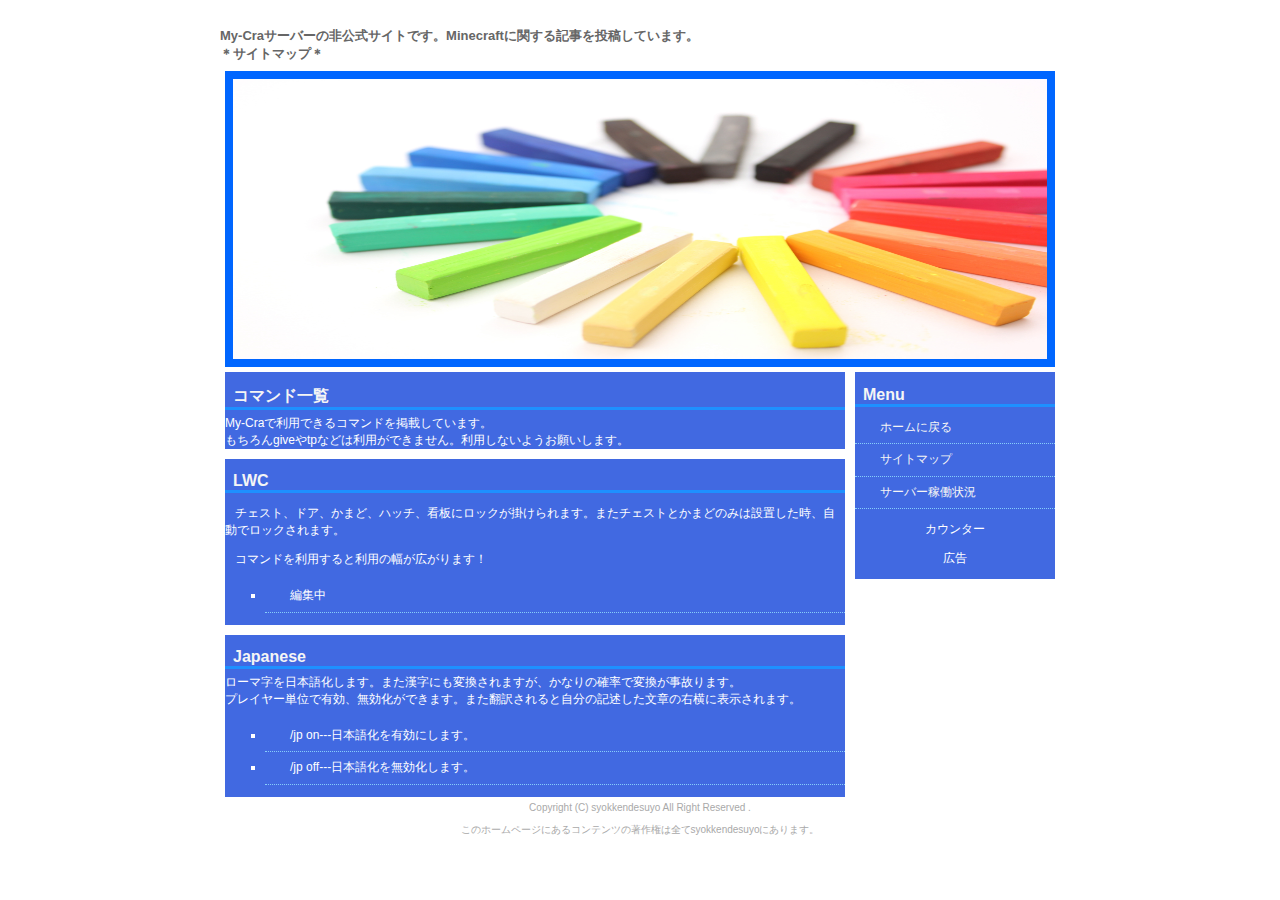
==== command.html @ ce315256 "First commit" ====
﻿<!DOCTYPE html PUBLIC "-//W3C//DTD XHTML 1.0 Transitional//EN" "http://www.w3.org/TR/xhtml1/DTD/xhtml1-transitional.dtd">
<html xmlns="http://www.w3.org/1999/xhtml">

<head>

<script type="text/javascript">
  var _gaq = _gaq || [];
  _gaq.push(['_setAccount', 'UA-33884010-1']);
  _gaq.push(['_trackPageview']);

  (function() {
    var ga = document.createElement('script'); ga.type = 'text/javascript'; ga.async = true;
    ga.src = ('https:' == document.location.protocol ? 'https://ssl' : 'http://www') + '.google-analytics.com/ga.js';
    var s = document.getElementsByTagName('script')[0]; s.parentNode.insertBefore(ga, s);
  })();
</script>

<link rel="stylesheet" href="common.css" />
<meta content="ja" http-equiv="Content-Language" />
<meta content="text/html; charset=utf-8" http-equiv="Content-Type" />
<meta name="description" content="Minecraftのサーバーで有名なMy-CraServerの非公式ページです。OptiFineや日本語MODの導入方法等々、多数のMinecraft情報を掲載しています。" />
<meta name="keywords" content="Minecraft,My-Cra,My-CraServer,OptiFine,マイクラ,マイクラサーバー,日本語MOD,ゲーム,ダウングレード,circus55,syokkendesuyo" />
<title>サーバー稼働状況確認ページ-My-CraServer非公式サイト</title>
</head>

<body onload='alert("このページは開発段階です。まだまだ更新したりします。ここのURLは変わる可能性が非常に大きいです。ブックマーク非推奨。");'>

<div class="top">

  <!-- admax -->
  <div class="flame-center">
  <script type="text/javascript" src="http://adm.shinobi.jp/s/a02a1af8142b49e82496ff0c923febee"></script>
  </div>
  <div class="none">
  </div>
  <!-- admax -->
  <h1>My-Craサーバーの非公式サイトです。Minecraftに関する記事を投稿しています。<br />＊サイトマップ＊</h1>
  
  <div class="flame-center"><img src="img/top1.jpg" alt="Welcome!" width="814px" height="280px" class="flame" /></div>
  
  
  
  <div class="main">
    
  
  <div class="menu">
  
   <h2>Menu</h2>
    <ul>
     <li><a href="index.html" class="a">ホームに戻る</a></li>
     <li><a href="sitemap.html" class="a">サイトマップ</a></li>
     <li><a href="server.html" class="a">サーバー稼働状況</a></li>
    </ul>
  
  
  <div class="flame-center">
  <!-- shinobi ct2 -->
  <p>カウンター</p>
  <script type="text/javascript" src="http://ct2.shiriagari.com/sc/1675503"></script>
  <noscript><img src="http://ct2.shiriagari.com/ll/1675503" border="0" alt="カウンター" /></noscript>
  <!-- /shinobi ct2 -->
  
  <!-- admax -->
  <script type="text/javascript" src="http://adm.shinobi.jp/s/1a6edbc63ca44b89849fe2095abef9b9"></script>
  <p>広告</p>
  <!-- admax -->
  </div><!--flame-center-->
  
  
  </div><!--menu-->

  
  <div class="panel">
   <h2>コマンド一覧</h2>
     My-Craで利用できるコマンドを掲載しています。<br />
     もちろんgiveやtpなどは利用ができません。利用しないようお願いします。<br />
  </div>
  
  <div class="panel">
    <h2>LWC</h2>
    <p>チェスト、ドア、かまど、ハッチ、看板にロックが掛けられます。またチェストとかまどのみは設置した時、自動でロックされます。</p>
    <p>コマンドを利用すると利用の幅が広がります！</p>
     <ul>
      <li>編集中</li>
     </ul>
  </div>
  
  <div class="panel">
    <h2>Japanese</h2>
     ローマ字を日本語化します。また漢字にも変換されますが、かなりの確率で変換が事故ります。<br />
     プレイヤー単位で有効、無効化ができます。また翻訳されると自分の記述した文章の右横に表示されます。<br />
      <ul>
        <li>/jp on---日本語化を有効にします。</li>
        <li>/jp off---日本語化を無効化します。</li>
      </ul>
  </div>  
  
  
    
  </div><!--main-->
  
  <div class="copyright">
   <p>Copyright (C) syokkendesuyo All Right Reserved .</p>
   <p>このホームページにあるコンテンツの著作権は全てsyokkendesuyoにあります。</p>
  </div>
  
  
</div><!--top-->
</body>

</html>
---- common.css ----
﻿/*基本設定*/
body{
	font-family:"Hiragino Kaku Gothic Pro",HiraKakuPro-W3,"ヒラギノ角ゴ Pro W3","メイリオ", Meiryo,"ＭＳ Ｐゴシック",verdana,sans-serif;
	font-size:12px;
}


/*リンクのスタイル(忍者ツールズの広告を守るため)*/
.a{
	color:whitesmoke;
	text-decoration: none;
}

a{
	color:#333333;
	text-decoration: none;
}

/*リストのスタイル*/
li{
	border-bottom:1px solid lightskyblue;
	border-bottom-style:dotted;
	list-style-type:square;
	padding:5px;
    line-height:1.8;
    text-indent:20px;
}

.menu ul {
   margin:0;
   padding:0;
}

/*一番上のタイトルスタイル*/
h1{
	font-size:13px;
	color:#666666;
}

/*ページのおおまかなレイアウト*/
.top{
	margin:0 auto;
	width:840px;
}

.main{
	width:840px;
	float:left;
	margin:0 auto;
    position:relative;
    background-color:white;
    border-radius:5px;
    background-color:white;
}

/*通常のパネル*/
.panel{
	width:620px;
	float:left;
	background-color:royalblue;
	color:white;
	border:5px white solid;
}

.panel p{
	text-indent:10px;
}

.panel br{
	text-indent:10px;
}

/*メニュー部分*/
.menu{
	width:200px;
	float:right;
	background-color:royalblue;
	color:white;
	border:5px white solid;
}



/*特大パネルのスタイル*/
.panel-xbig{
	width:410px;
	height:100px;
	float:left;
	background-color:royalblue;
	color:ghostwhite;
	border:5px white solid;
}


/*大パネルのスタイル*/
.panel-big{
	width:200px;
	height:100px;
	float:left;
	background-color:royalblue;
	color:ghostwhite;
	border:5px white solid;
}

/*小パネルのスタイル*/
.panel-small{
	width:95px;
	height:100px;
	float:left;
	background-color:royalblue;
	color:ghostwhite;
	border:5px white solid;
}

/*小パネルのスタイル（右側のみ線なし、ページが崩れるようであれば使う、基本利用しない）*/
.panel-small-fix{
	width:95px;
	height:100px;
	float:left;
	background-color:royalblue;
	color:ghostwhite;
	border-top:5px white solid;
	border-left:5px white solid;
	border-bottom:5px white solid;
}

/*お知らせパネル(重要なこととかを強調するため)*/
.urgent{
	width:410px;
	height:100px;
	float:left;
	background-color:orangered;
	color:ghostwhite;
	border:5px white solid;
}


/*TOP画像の周りに青い線を引くスタイル*/
.flame{
	border: 8px #0066FF solid;
}

/*TOP画像をセンタリング*/
.flame-center{
	text-align:center;
}

/*コピーライトのスタイル*/
.copyright{
	width:840px;
	color:darkgrey;
	font-size:10px;
	text-align:center;
}

/*空白を作る*/
.none{
	height:10px;
	width:830px;
}


/*panel-bigでh2を使った時のスタイル*/
h2{
	color:whitesmoke;
	margin-bottom:5px;
	font-weight:bold;
	text-indent:0.5em;
	font-size:16px;
	border-bottom:3px;
	border-bottom-color:dodgerblue;
	border-bottom-style:solid;
}

.urgent h2{
	color:whitesmoke;
	margin-bottom:5px;
	font-weight:bold;
	text-indent:0.5em;
	font-size:15px;
	border-bottom:3px;
	border-bottom-color:darkorange;
	border-bottom-style:solid;
}

.box{
	background-color:cornflowerblue;
	position: relative;
	top:5px;
	left:10px;
	width:180px;
	height:30px;
	font-size:20px;
	color:ghostwhite;
	text-align:center;
	vertical-align:middle;
	display:block;
}

.box-s{
	background-color:cornflowerblue;
	position: relative;
	top:5px;
	left:10px;
	width:75px;
	height:30px;
	font-size:20px;
	color:ghostwhite;
	text-align:center;
	vertical-align:middle;
}
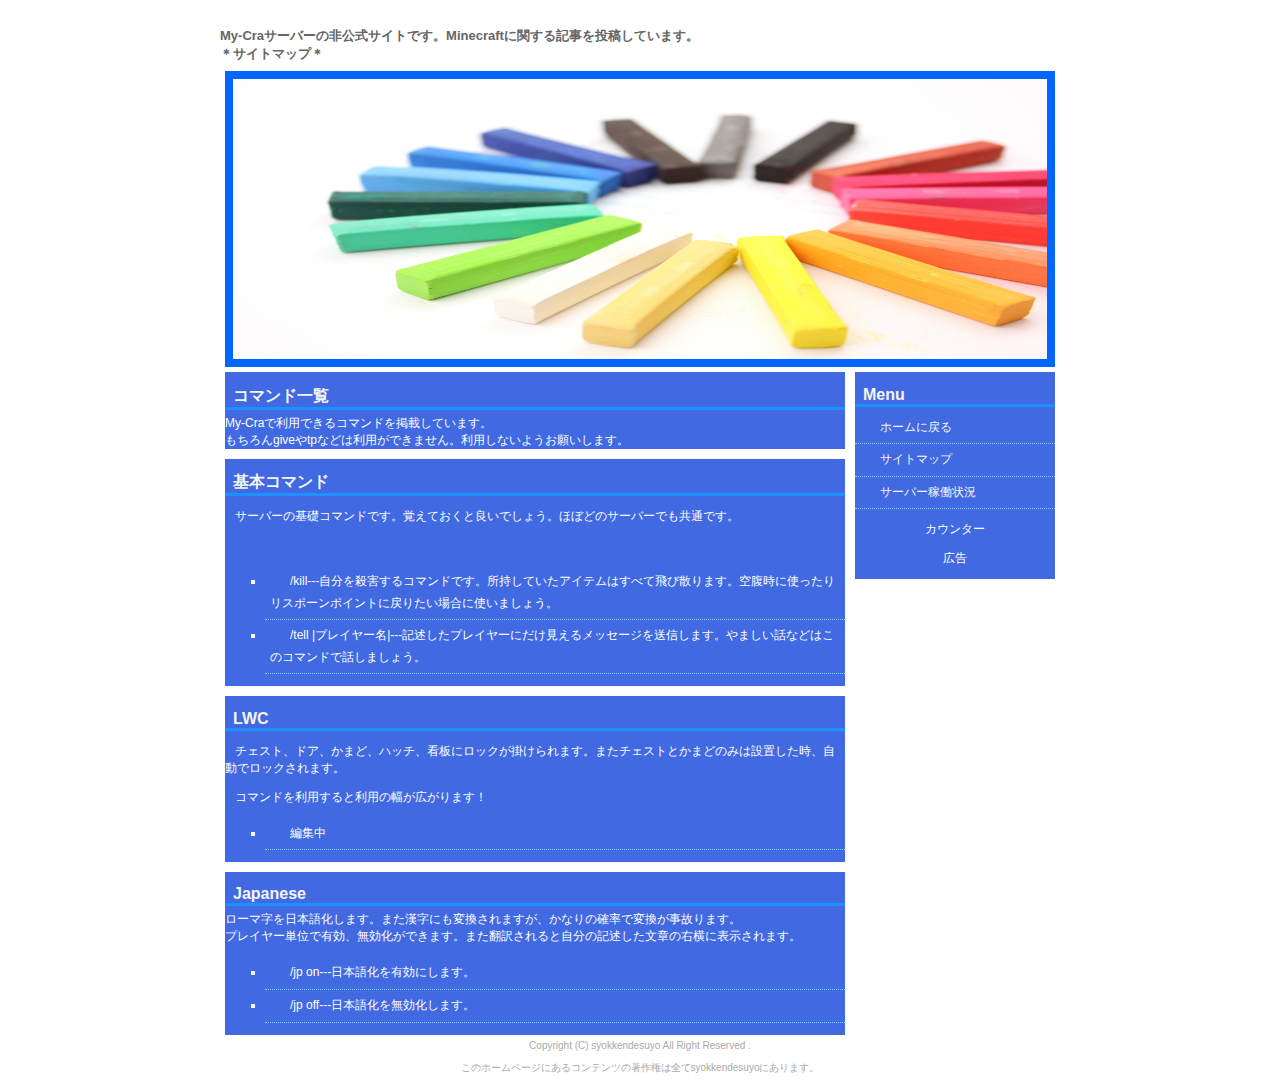
==== commit 9ac2c2ee: "Updadate command.html" ====
--- a/command.html
+++ b/command.html
@@ -70,10 +70,20 @@
   </div><!--menu-->
 
   
+
   <div class="panel">
    <h2>コマンド一覧</h2>
      My-Craで利用できるコマンドを掲載しています。<br />
      もちろんgiveやtpなどは利用ができません。利用しないようお願いします。<br />
+  </div>
+  
+  <div class="panel">
+   <h2>基本コマンド</h2>
+   <p>サーバーの基礎コマンドです。覚えておくと良いでしょう。ほぼどのサーバーでも共通です。</p>
+   　<ul>
+     <li>/kill---自分を殺害するコマンドです。所持していたアイテムはすべて飛び散ります。空腹時に使ったりリスポーンポイントに戻りたい場合に使いましょう。</li>
+     <li>/tell |プレイヤー名|---記述したプレイヤーにだけ見えるメッセージを送信します。やましい話などはこのコマンドで話しましょう。</li>
+    </ul>
   </div>
   
   <div class="panel">
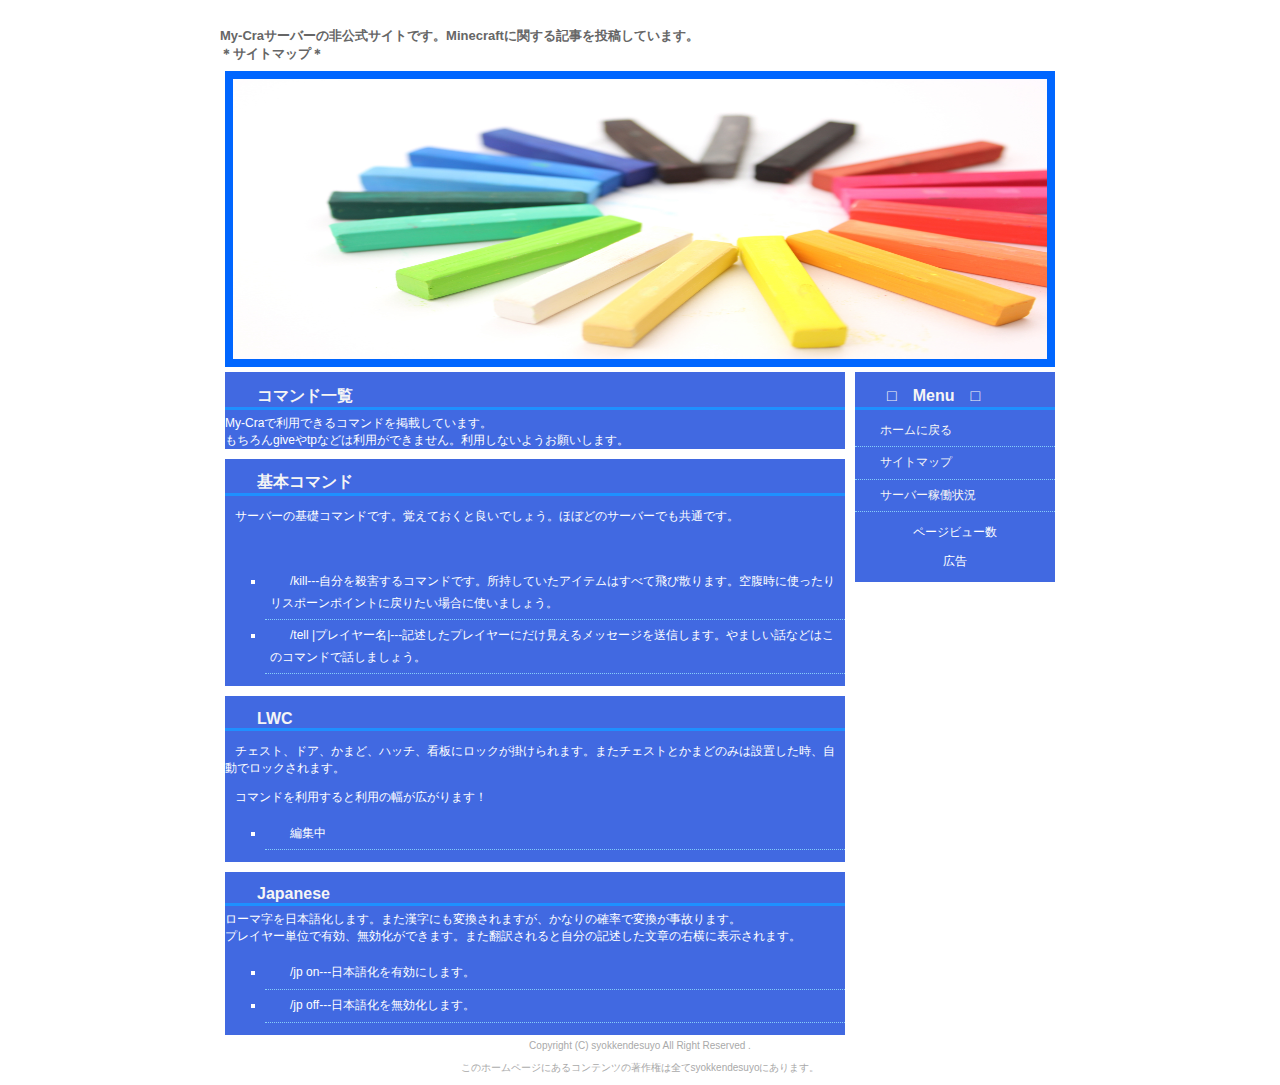
==== commit 319580b8: "Add h2 icon" ====
--- a/command.html
+++ b/command.html
@@ -55,7 +55,8 @@
   
   <div class="flame-center">
   <!-- shinobi ct2 -->
-  <p>カウンター</p>
+  <p>ページビュー数</p>
+  <p></p>
   <script type="text/javascript" src="http://ct2.shiriagari.com/sc/1675503"></script>
   <noscript><img src="http://ct2.shiriagari.com/ll/1675503" border="0" alt="カウンター" /></noscript>
   <!-- /shinobi ct2 -->
--- a/common.css
+++ b/common.css
@@ -1,27 +1,27 @@
 ﻿/*基本設定*/
 body{
-	font-family:"Hiragino Kaku Gothic Pro",HiraKakuPro-W3,"ヒラギノ角ゴ Pro W3","メイリオ", Meiryo,"ＭＳ Ｐゴシック",verdana,sans-serif;
-	font-size:12px;
+        font-family:"Hiragino Kaku Gothic Pro",HiraKakuPro-W3,"ヒラギノ角ゴ Pro W3","メイリオ", Meiryo,"ＭＳ Ｐゴシック",verdana,sans-serif;
+        font-size:12px;
 }
 
 
 /*リンクのスタイル(忍者ツールズの広告を守るため)*/
 .a{
-	color:whitesmoke;
-	text-decoration: none;
+        color:whitesmoke;
+        text-decoration: none;
 }
 
 a{
-	color:#333333;
-	text-decoration: none;
+        color:#333333;
+        text-decoration: none;
 }
 
 /*リストのスタイル*/
 li{
-	border-bottom:1px solid lightskyblue;
-	border-bottom-style:dotted;
-	list-style-type:square;
-	padding:5px;
+        border-bottom:1px solid lightskyblue;
+        border-bottom-style:dotted;
+        list-style-type:square;
+        padding:5px;
     line-height:1.8;
     text-indent:20px;
 }
@@ -33,20 +33,20 @@
 
 /*一番上のタイトルスタイル*/
 h1{
-	font-size:13px;
-	color:#666666;
+        font-size:13px;
+        color:#666666;
 }
 
 /*ページのおおまかなレイアウト*/
 .top{
-	margin:0 auto;
-	width:840px;
+        margin:0 auto;
+        width:840px;
 }
 
 .main{
-	width:840px;
-	float:left;
-	margin:0 auto;
+        width:840px;
+        float:left;
+        margin:0 auto;
     position:relative;
     background-color:white;
     border-radius:5px;
@@ -55,158 +55,171 @@
 
 /*通常のパネル*/
 .panel{
-	width:620px;
-	float:left;
-	background-color:royalblue;
-	color:white;
-	border:5px white solid;
+        width:620px;
+        float:left;
+        background-color:royalblue;
+        color:white;
+        border:5px white solid;
 }
 
 .panel p{
-	text-indent:10px;
+        text-indent:10px;
 }
 
 .panel br{
-	text-indent:10px;
+        text-indent:10px;
 }
 
 /*メニュー部分*/
 .menu{
-	width:200px;
-	float:right;
-	background-color:royalblue;
-	color:white;
-	border:5px white solid;
+        width:200px;
+        float:right;
+        background-color:royalblue;
+        color:white;
+        border:5px white solid;
 }
 
 
 
 /*特大パネルのスタイル*/
 .panel-xbig{
-	width:410px;
-	height:100px;
-	float:left;
-	background-color:royalblue;
-	color:ghostwhite;
-	border:5px white solid;
+        width:410px;
+        height:120px;
+        float:left;
+        background-color:royalblue;
+        color:ghostwhite;
+        border:5px white solid;
 }
 
 
 /*大パネルのスタイル*/
 .panel-big{
-	width:200px;
-	height:100px;
-	float:left;
-	background-color:royalblue;
-	color:ghostwhite;
-	border:5px white solid;
+        width:200px;
+        height:120px;
+        float:left;
+        background-color:royalblue;
+        color:ghostwhite;
+        border:5px white solid;
 }
 
 /*小パネルのスタイル*/
 .panel-small{
-	width:95px;
-	height:100px;
-	float:left;
-	background-color:royalblue;
-	color:ghostwhite;
-	border:5px white solid;
+        width:95px;
+        height:120px;
+        float:left;
+        background-color:royalblue;
+        color:ghostwhite;
+        border:5px white solid;
 }
 
 /*小パネルのスタイル（右側のみ線なし、ページが崩れるようであれば使う、基本利用しない）*/
 .panel-small-fix{
-	width:95px;
-	height:100px;
-	float:left;
-	background-color:royalblue;
-	color:ghostwhite;
-	border-top:5px white solid;
-	border-left:5px white solid;
-	border-bottom:5px white solid;
+        width:95px;
+        height:120px;
+        float:left;
+        background-color:royalblue;
+        color:ghostwhite;
+        border-top:5px white solid;
+        border-left:5px white solid;
+        border-bottom:5px white solid;
 }
 
 /*お知らせパネル(重要なこととかを強調するため)*/
 .urgent{
-	width:410px;
-	height:100px;
-	float:left;
-	background-color:orangered;
-	color:ghostwhite;
-	border:5px white solid;
+        width:410px;
+        height:120px;
+        float:left;
+        background-color:orangered;
+        color:ghostwhite;
+        border:5px white solid;
 }
 
 
 /*TOP画像の周りに青い線を引くスタイル*/
 .flame{
-	border: 8px #0066FF solid;
+        border: 8px #0066FF solid;
 }
 
 /*TOP画像をセンタリング*/
 .flame-center{
-	text-align:center;
+        text-align:center;
 }
 
 /*コピーライトのスタイル*/
 .copyright{
-	width:840px;
-	color:darkgrey;
-	font-size:10px;
-	text-align:center;
+        width:840px;
+        color:darkgrey;
+        font-size:10px;
+        text-align:center;
 }
 
 /*空白を作る*/
 .none{
-	height:10px;
-	width:830px;
+        height:10px;
+        width:830px;
 }
 
 
 /*panel-bigでh2を使った時のスタイル*/
 h2{
-	color:whitesmoke;
-	margin-bottom:5px;
-	font-weight:bold;
-	text-indent:0.5em;
-	font-size:16px;
-	border-bottom:3px;
-	border-bottom-color:dodgerblue;
-	border-bottom-style:solid;
-}
-
+        color:whitesmoke;
+        margin-bottom:5px;
+        font-weight:bold;
+        text-indent:2em;
+        font-size:16px;
+        border-bottom:3px;
+        border-bottom-color:dodgerblue;
+        border-bottom-style:solid;
+        background-image:url(../img/list.png) no-repeat;
+}
+
+/*赤色のお知らせ欄でh2を使用したときのスタイル*/
 .urgent h2{
-	color:whitesmoke;
-	margin-bottom:5px;
-	font-weight:bold;
-	text-indent:0.5em;
-	font-size:15px;
-	border-bottom:3px;
-	border-bottom-color:darkorange;
-	border-bottom-style:solid;
+        color:whitesmoke;
+        margin-bottom:5px;
+        font-weight:bold;
+        text-indent:2em;
+        font-size:15px;
+        border-bottom:3px;
+        border-bottom-color:darkorange;
+        border-bottom-style:solid;
 }
 
 .box{
-	background-color:cornflowerblue;
-	position: relative;
-	top:5px;
-	left:10px;
-	width:180px;
-	height:30px;
-	font-size:20px;
-	color:ghostwhite;
-	text-align:center;
-	vertical-align:middle;
-	display:block;
+        background-color:cornflowerblue;
+        position: relative;
+        top:5px;
+        left:10px;
+        width:180px;
+        height:30px;
+        font-size:20px;
+        color:ghostwhite;
+        text-align:center;
+        vertical-align:middle;
+        display:block;
 }
 
 .box-s{
-	background-color:cornflowerblue;
-	position: relative;
-	top:5px;
-	left:10px;
-	width:75px;
-	height:30px;
-	font-size:20px;
-	color:ghostwhite;
-	text-align:center;
-	vertical-align:middle;
-}
-
+        background-color:cornflowerblue;
+        position: relative;
+        top:5px;
+        left:10px;
+        width:75px;
+        height:30px;
+        font-size:20px;
+        color:ghostwhite;
+        text-align:center;
+        vertical-align:middle;
+}
+
+.panel h2:before{
+	content:"●　"；
+}
+
+.menu h2:before{
+	content:"□　";
+}
+
+.menu h2:after{
+	content:"　□";
+}
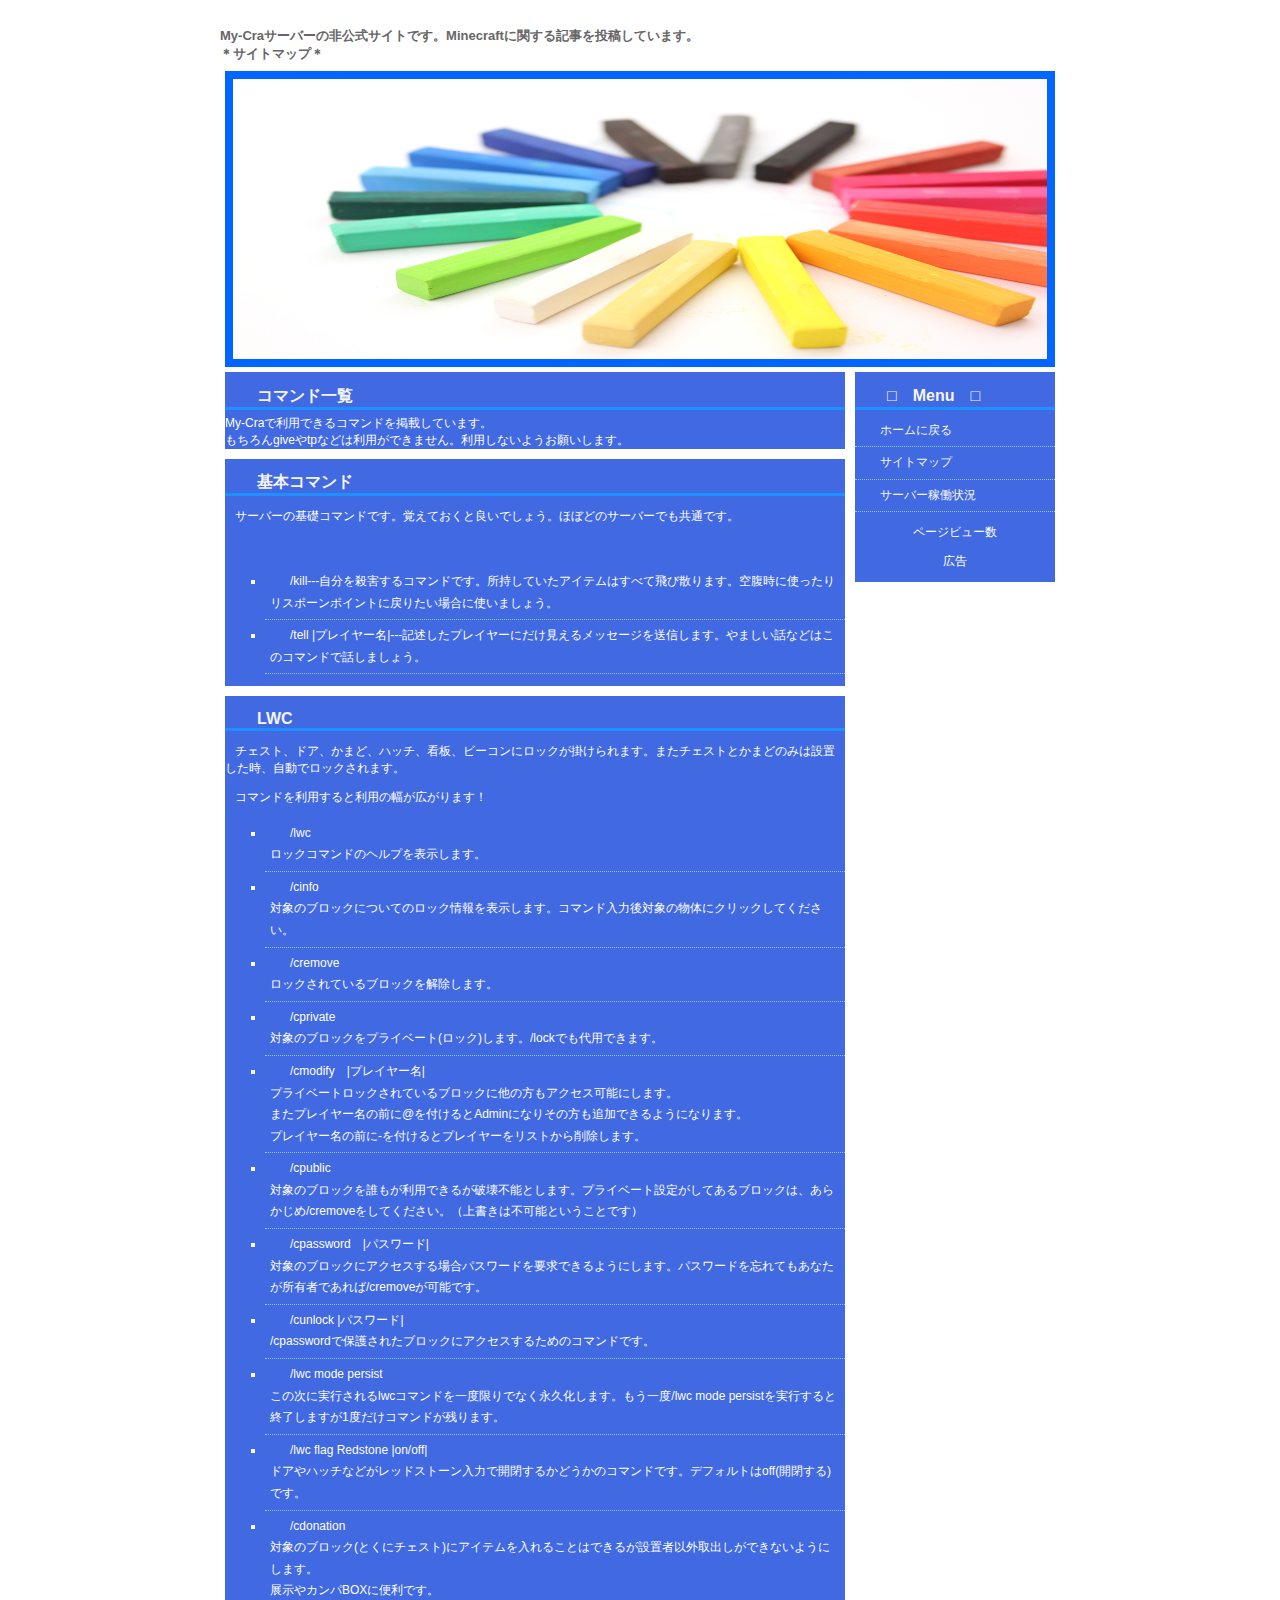
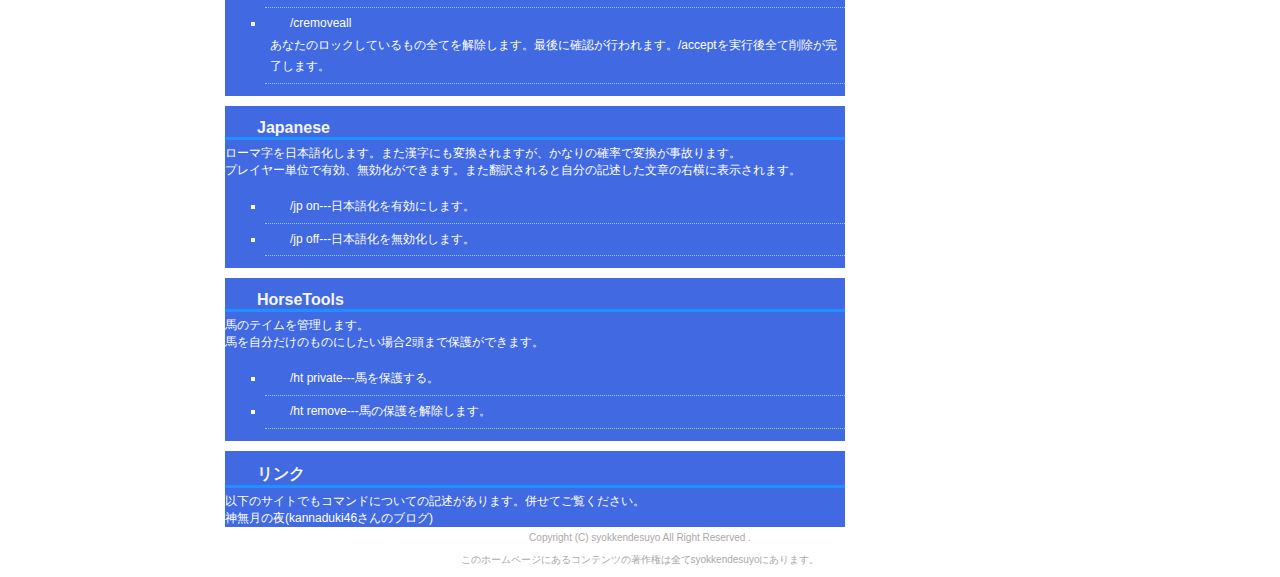
==== commit 3224025d: "Edit command page" ====
--- a/command.html
+++ b/command.html
@@ -89,10 +89,21 @@
   
   <div class="panel">
     <h2>LWC</h2>
-    <p>チェスト、ドア、かまど、ハッチ、看板にロックが掛けられます。またチェストとかまどのみは設置した時、自動でロックされます。</p>
+    <p>チェスト、ドア、かまど、ハッチ、看板、ビーコンにロックが掛けられます。またチェストとかまどのみは設置した時、自動でロックされます。</p>
     <p>コマンドを利用すると利用の幅が広がります！</p>
      <ul>
-      <li>編集中</li>
+      <li>/lwc<br />ロックコマンドのヘルプを表示します。</li>
+      <li>/cinfo<br />対象のブロックについてのロック情報を表示します。コマンド入力後対象の物体にクリックしてください。</li>
+      <li>/cremove<br />ロックされているブロックを解除します。</li>
+      <li>/cprivate<br />対象のブロックをプライベート(ロック)します。/lockでも代用できます。</li>
+      <li>/cmodify　|プレイヤー名|<br />プライベートロックされているブロックに他の方もアクセス可能にします。<br />またプレイヤー名の前に@を付けるとAdminになりその方も追加できるようになります。<br />プレイヤー名の前に-を付けるとプレイヤーをリストから削除します。</li>
+      <li>/cpublic<br />対象のブロックを誰もが利用できるが破壊不能とします。プライベート設定がしてあるブロックは、あらかじめ/cremoveをしてください。（上書きは不可能ということです）</li>
+      <li>/cpassword　|パスワード|<br />対象のブロックにアクセスする場合パスワードを要求できるようにします。パスワードを忘れてもあなたが所有者であれば/cremoveが可能です。</li>
+      <li>/cunlock |パスワード|<br />/cpasswordで保護されたブロックにアクセスするためのコマンドです。</li>
+      <li>/lwc mode persist<br />この次に実行されるlwcコマンドを一度限りでなく永久化します。もう一度/lwc mode persistを実行すると終了しますが1度だけコマンドが残ります。</li>
+      <li>/lwc flag Redstone |on/off|<br />ドアやハッチなどがレッドストーン入力で開閉するかどうかのコマンドです。デフォルトはoff(開閉する)です。</li>
+      <li>/cdonation<br />対象のブロック(とくにチェスト)にアイテムを入れることはできるが設置者以外取出しができないようにします。<br />展示やカンパBOXに便利です。</li>
+      <li>/cremoveall<br />あなたのロックしているもの全てを解除します。最後に確認が行われます。/acceptを実行後全て削除が完了します。</li>
      </ul>
   </div>
   
@@ -104,8 +115,24 @@
         <li>/jp on---日本語化を有効にします。</li>
         <li>/jp off---日本語化を無効化します。</li>
       </ul>
-  </div>  
+  </div>
   
+  <div class="panel">
+    <h2>HorseTools</h2>
+     馬のテイムを管理します。<br />
+     馬を自分だけのものにしたい場合2頭まで保護ができます。<br />
+      <ul>
+        <li>/ht private---馬を保護する。</li>
+        <li>/ht remove---馬の保護を解除します。</li>
+      </ul>
+  </div> 
+
+　　<div class="panel">
+    <h2>リンク</h2>
+     以下のサイトでもコマンドについての記述があります。併せてご覧ください。<br />
+     <a href="http://mkannadukia.blog.fc2.com/blog-entry-3.html" target="_blank"><font color="white">神無月の夜</font></a>(kannaduki46さんのブログ)<br />
+  </div> 
+
   
     
   </div><!--main-->
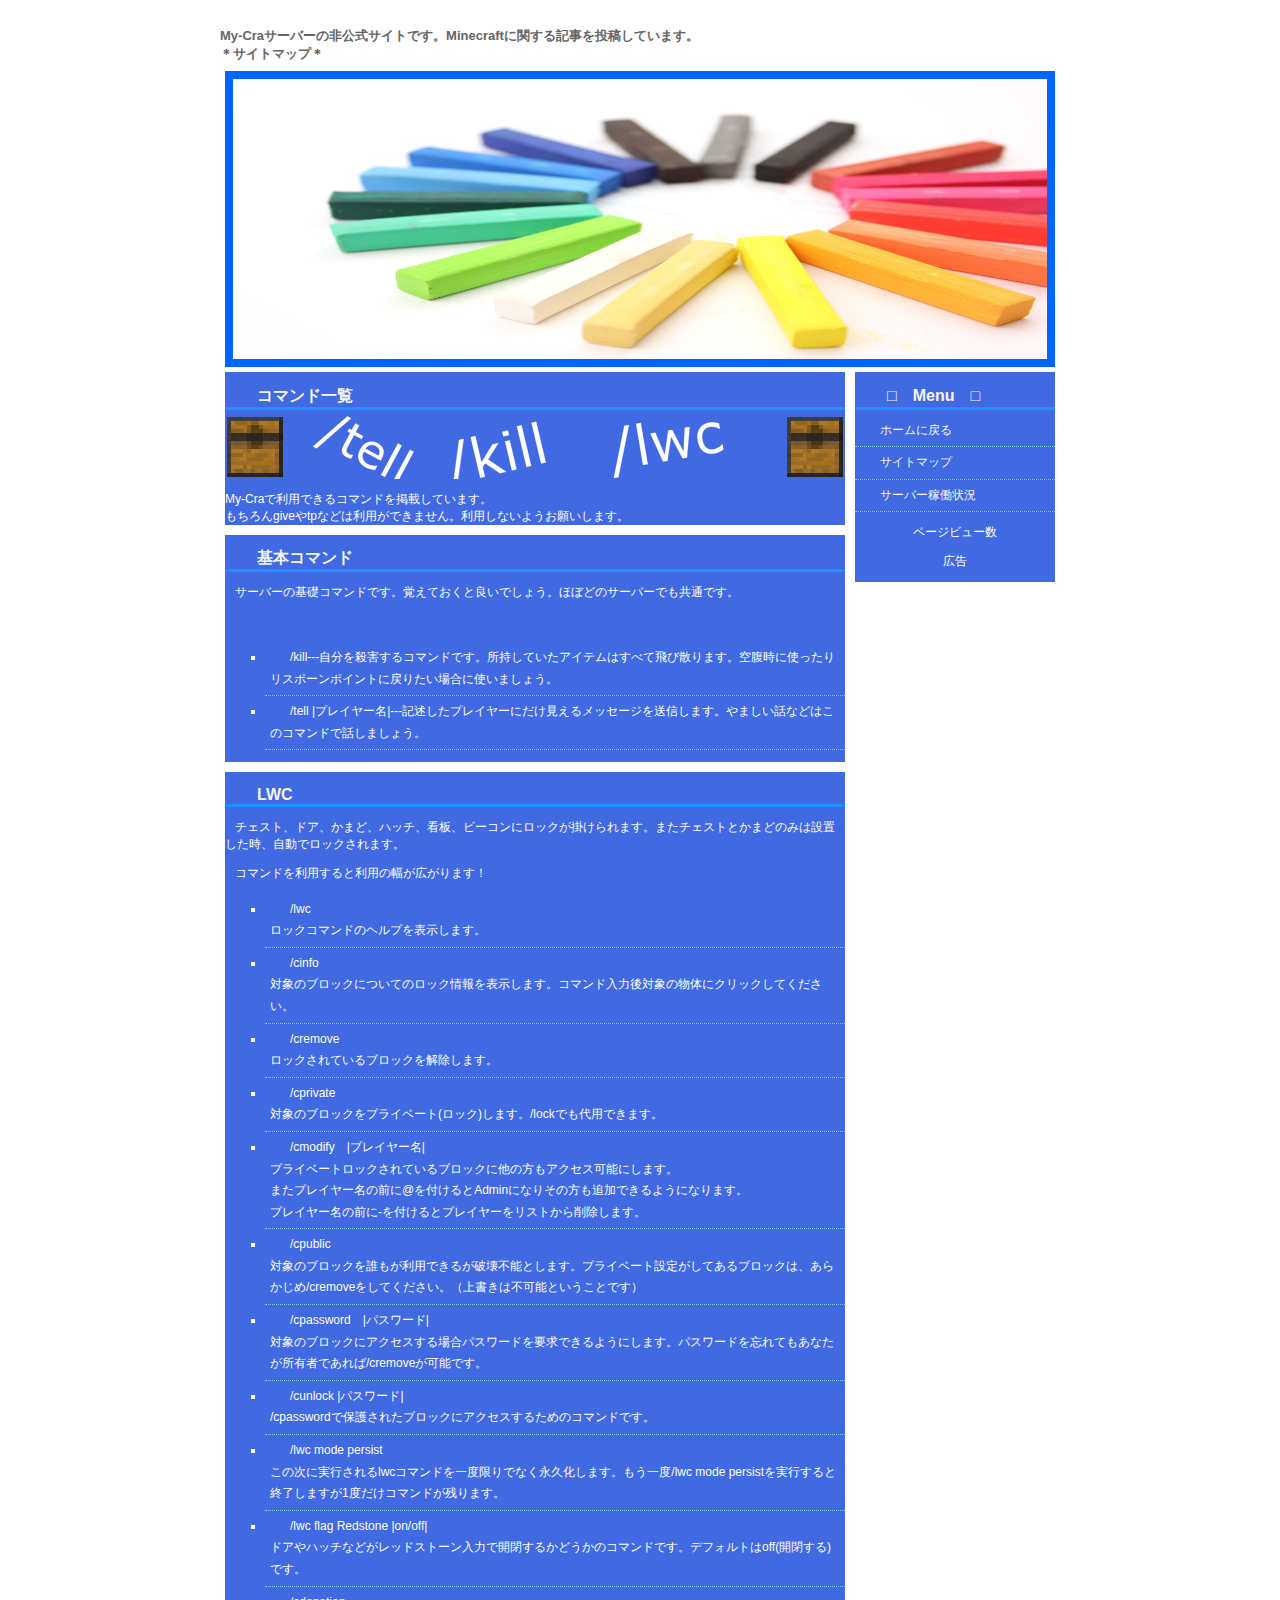
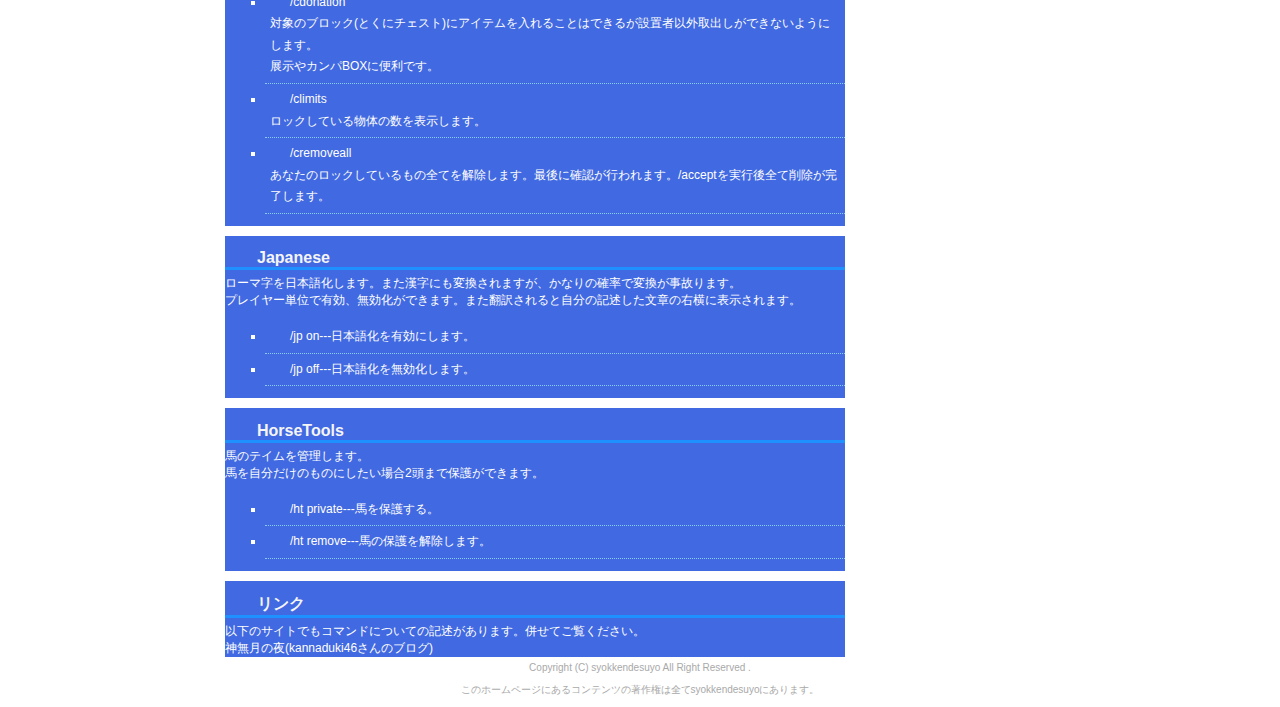
==== commit 21578497: "Add command image" ====
--- a/command.html
+++ b/command.html
@@ -74,6 +74,8 @@
 
   <div class="panel">
    <h2>コマンド一覧</h2>
+   <img alt="コマンド" src="img/command.png" width="620px" />
+   <p></p>
      My-Craで利用できるコマンドを掲載しています。<br />
      もちろんgiveやtpなどは利用ができません。利用しないようお願いします。<br />
   </div>
@@ -103,6 +105,7 @@
       <li>/lwc mode persist<br />この次に実行されるlwcコマンドを一度限りでなく永久化します。もう一度/lwc mode persistを実行すると終了しますが1度だけコマンドが残ります。</li>
       <li>/lwc flag Redstone |on/off|<br />ドアやハッチなどがレッドストーン入力で開閉するかどうかのコマンドです。デフォルトはoff(開閉する)です。</li>
       <li>/cdonation<br />対象のブロック(とくにチェスト)にアイテムを入れることはできるが設置者以外取出しができないようにします。<br />展示やカンパBOXに便利です。</li>
+      <li>/climits<br />ロックしている物体の数を表示します。</li>
       <li>/cremoveall<br />あなたのロックしているもの全てを解除します。最後に確認が行われます。/acceptを実行後全て削除が完了します。</li>
      </ul>
   </div>
